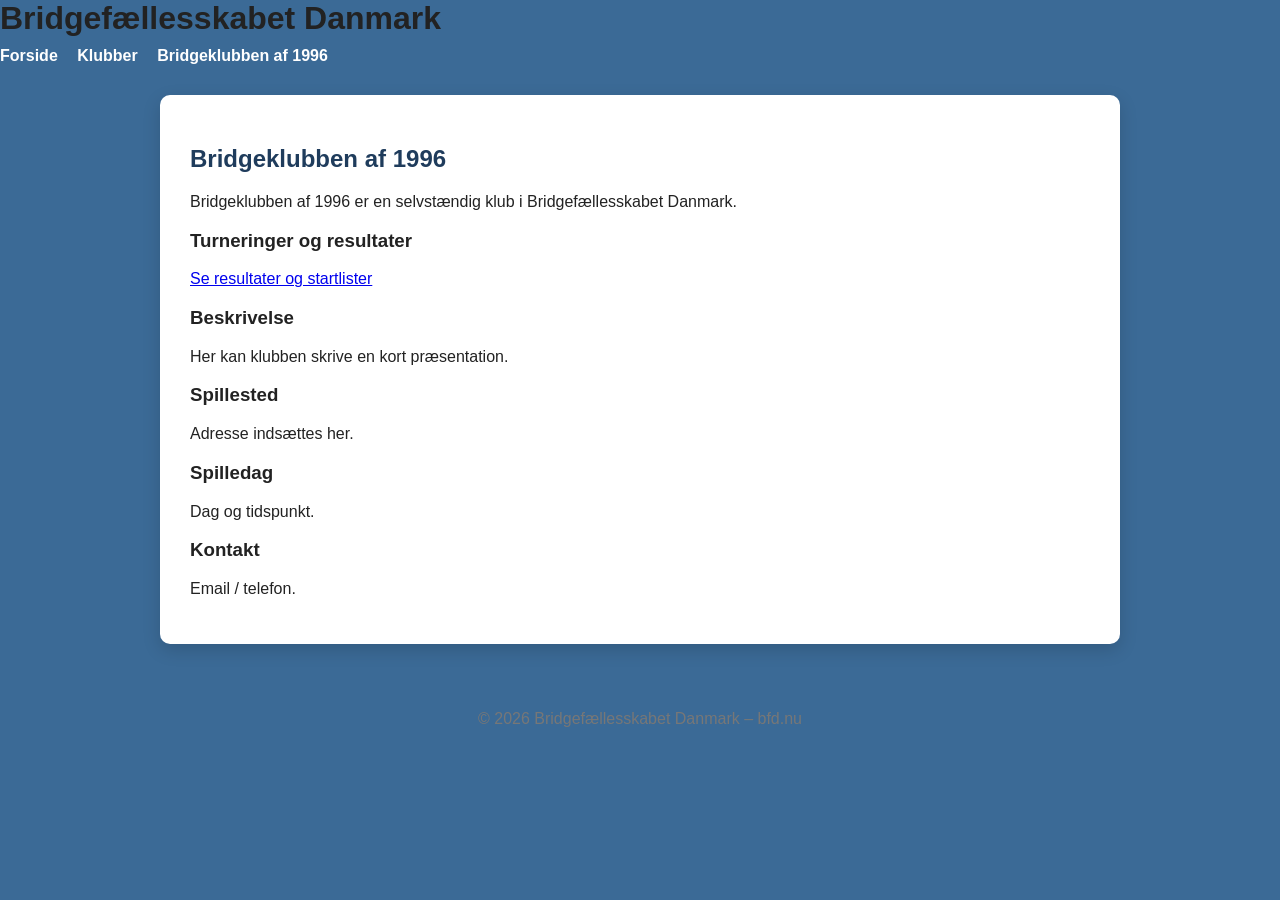
==== BK1996.html @ e603e95e "Update BK1996.html" ====
<!DOCTYPE html>
<html lang="da">
<head>
<meta charset="UTF-8">
<meta name="viewport" content="width=device-width, initial-scale=1.0">
<title>Bridgeklubben af 1996</title>
<link rel="stylesheet" href="style.css">
</head>

<body>

<header>
<h1>Bridgefællesskabet Danmark</h1>

<nav>

<a href="index.html">Forside</a>
<a href="klubber.html">Klubber</a>

<div class="dropdown">
<a href="#">Bridgeklubben af 1996</a>

<div class="dropdown-content">

<a href="https://www.bridge.dk/2202/Forside.html" target="_blank">
Forside
</a>

<a href="https://resultater.bridge.dk/template/overview.php?mainclubno=2202" target="_blank">
Turneringer
</a>

<a href="https://www.bridge.dk/2202/" target="_blank">
Bronzestilling
</a>

<a href="https://www.bridge.dk/2202/" target="_blank">
Mesterpoint
</a>

<a href="https://www.bridge.dk/2202/" target="_blank">
Rangliste
</a>

<a href="https://www.bridge.dk/2202/" target="_blank">
Handicap
</a>

<div class="dropdown-sub">
<a href="#">Klubinfo ▸</a>

<div class="dropdown-sub-content">

<a href="https://www.bridge.dk/2202/" target="_blank">
Klubben
</a>

<a href="https://www.bridge.dk/2202/" target="_blank">
Vedtægter
</a>

<a href="https://www.bridge.dk/2202/" target="_blank">
Bestyrelse
</a>

<a href="https://www.bridge.dk/2202/" target="_blank">
Regler for vinpræmier
</a>

<a href="https://www.bridge.dk/2202/" target="_blank">
Klubregler
</a>

<a href="https://www.bridge.dk/2202/" target="_blank">
Persondatabeskyttelse
</a>

<a href="https://www.bridge.dk/2202/" target="_blank">
Turneringsplan
</a>

<a href="https://www.bridge.dk/2202/" target="_blank">
Information fra TL
</a>

<a href="https://www.bridge.dk/2202/" target="_blank">
Links
</a>

<a href="https://www.bridge.dk/2202/" target="_blank">
Kontakt
</a>

</div>
</div>

</div>
</div>

</nav>
</header>

<main>

<h2>Bridgeklubben af 1996</h2>

<p>
Bridgeklubben af 1996 er en selvstændig klub i Bridgefællesskabet Danmark.
</p>

<h3>Turneringer og resultater</h3>

<p>
<a href="https://resultater.bridge.dk/template/overview.php?mainclubno=2202" target="_blank">
Se resultater og startlister
</a>
</p>

<h3>Beskrivelse</h3>
<p>Her kan klubben skrive en kort præsentation.</p>

<h3>Spillested</h3>
<p>Adresse indsættes her.</p>

<h3>Spilledag</h3>
<p>Dag og tidspunkt.</p>

<h3>Kontakt</h3>
<p>Email / telefon.</p>

</main>

<footer>
<p>© 2026 Bridgefællesskabet Danmark – bfd.nu</p>
</footer>

</body>
</html>
---- style.css ----
body {
font-family: Arial, sans-serif;
margin: 0;
background: #3b6a96;
color: #222;
}

hheader {
background:#3b6a96;
color:white;
padding:15px 20px;
display:flex;
align-items:flex-start;
gap:30px;
}

header h1 {
margin:0;
text-align:left;
}

nav {
margin-top:10px;
text-align:left;
}

nav a {
color: white;
margin-right: 15px;
text-decoration: none;
font-weight: bold;
}

nav a:hover {
text-decoration: underline;
opacity: 0.85;
}

main {
max-width: 900px;
margin: 30px auto;
background: white;
padding: 30px;
border-radius: 10px;
box-shadow: 0 6px 18px rgba(0,0,0,0.15);
}

h2 {
color: #1f3c5c;
}

.clublist {
display: grid;
grid-template-columns: repeat(auto-fit, minmax(200px,1fr));
gap: 20px;
margin-top: 20px;
}

.club {
display: block;
padding: 20px;
background: #e9eef3;
text-align: center;
text-decoration: none;
color: #1f3c5c;
font-weight: bold;
border-radius: 6px;
}

.button {
display: inline-block;
padding: 12px 20px;
background: #1f3c5c;
color: white;
text-decoration: none;
border-radius: 5px;
margin-top: 10px;
transition: background 0.2s;
}

.button:hover {
background: #2f5a85;
}
footer {
text-align: center;
padding: 20px;
color: #777;
}

.logo {
height:220px;
display:block;
margin:0 auto 20px auto;
background:white;
padding:10px;
border-radius:20px;
}

.dropdown {
display: inline-block;
position: relative;
}

.dropdown-content {
display: none;
position: absolute;
background: white;
min-width: 220px;
top: 100%;
left: 0;
z-index: 1000;
box-shadow: 0 4px 10px rgba(0,0,0,0.2);
}

.dropdown-content a {
display: block;
color: #1f3c5c;
padding: 10px;
text-decoration: none;
}

.dropdown-content a:hover {
background: #e9eef3;
}

.dropdown-sub {
position: relative;
}

.dropdown-sub-content {
display: none;
position: absolute;
left: 100%;
top: 0;
background: white;
min-width: 220px;
box-shadow: 0 4px 10px rgba(0,0,0,0.2);
}

.dropdown-sub:hover .dropdown-sub-content {
display: block;
}
.dropdown:hover .dropdown-content {
display: block;
}
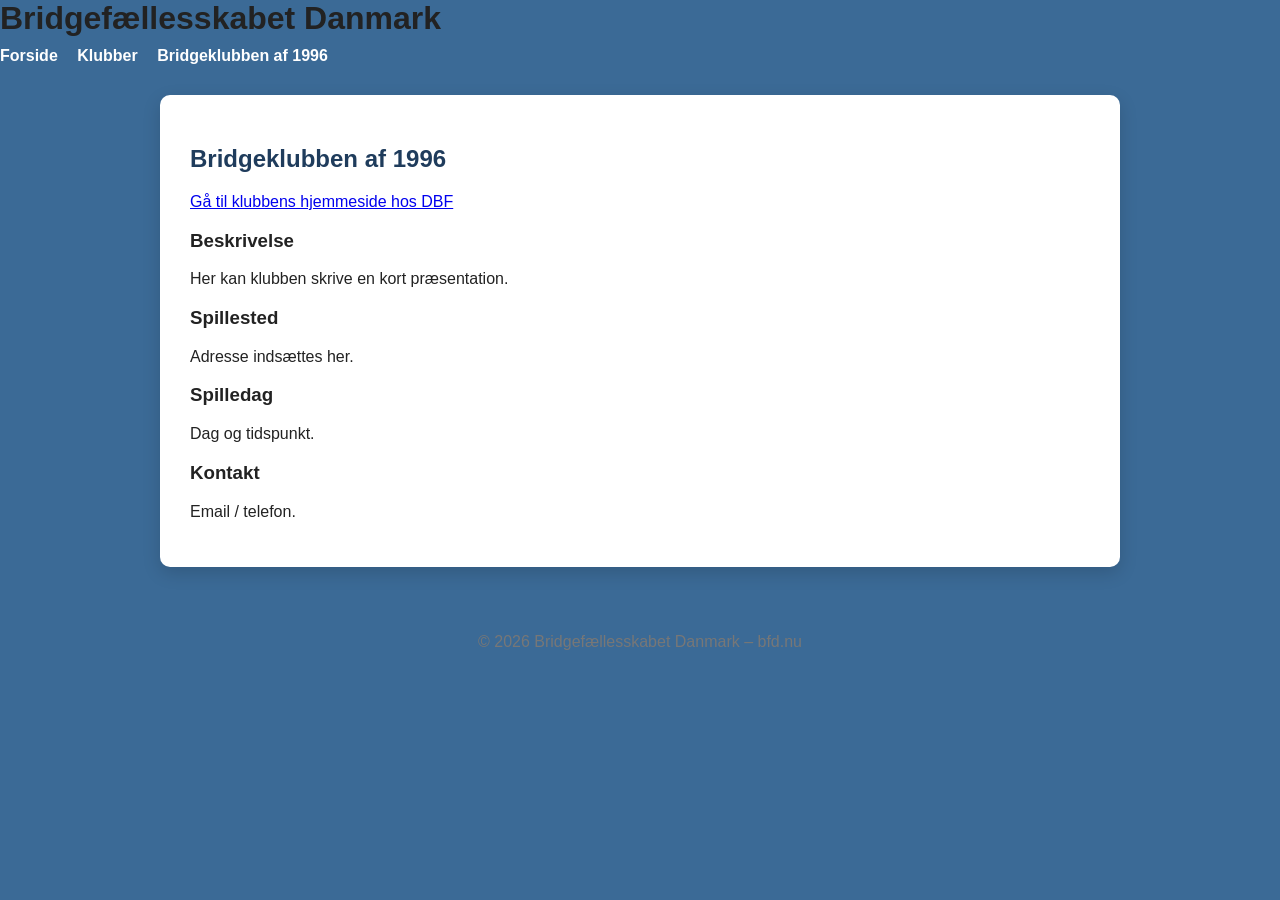
==== commit b501aa7c: "Update BK1996.html" ====
--- a/BK1996.html
+++ b/BK1996.html
@@ -17,86 +17,7 @@
 
 <a href="index.html">Forside</a>
 <a href="klubber.html">Klubber</a>
-
-<div class="dropdown">
-<a href="#">Bridgeklubben af 1996</a>
-
-<div class="dropdown-content">
-
-<a href="https://www.bridge.dk/2202/Forside.html" target="_blank">
-Forside
-</a>
-
-<a href="https://resultater.bridge.dk/template/overview.php?mainclubno=2202" target="_blank">
-Turneringer
-</a>
-
-<a href="https://www.bridge.dk/2202/" target="_blank">
-Bronzestilling
-</a>
-
-<a href="https://www.bridge.dk/2202/" target="_blank">
-Mesterpoint
-</a>
-
-<a href="https://www.bridge.dk/2202/" target="_blank">
-Rangliste
-</a>
-
-<a href="https://www.bridge.dk/2202/" target="_blank">
-Handicap
-</a>
-
-<div class="dropdown-sub">
-<a href="#">Klubinfo ▸</a>
-
-<div class="dropdown-sub-content">
-
-<a href="https://www.bridge.dk/2202/" target="_blank">
-Klubben
-</a>
-
-<a href="https://www.bridge.dk/2202/" target="_blank">
-Vedtægter
-</a>
-
-<a href="https://www.bridge.dk/2202/" target="_blank">
-Bestyrelse
-</a>
-
-<a href="https://www.bridge.dk/2202/" target="_blank">
-Regler for vinpræmier
-</a>
-
-<a href="https://www.bridge.dk/2202/" target="_blank">
-Klubregler
-</a>
-
-<a href="https://www.bridge.dk/2202/" target="_blank">
-Persondatabeskyttelse
-</a>
-
-<a href="https://www.bridge.dk/2202/" target="_blank">
-Turneringsplan
-</a>
-
-<a href="https://www.bridge.dk/2202/" target="_blank">
-Information fra TL
-</a>
-
-<a href="https://www.bridge.dk/2202/" target="_blank">
-Links
-</a>
-
-<a href="https://www.bridge.dk/2202/" target="_blank">
-Kontakt
-</a>
-
-</div>
-</div>
-
-</div>
-</div>
+<a href="bk1996.html">Bridgeklubben af 1996</a>
 
 </nav>
 </header>
@@ -106,14 +27,8 @@
 <h2>Bridgeklubben af 1996</h2>
 
 <p>
-Bridgeklubben af 1996 er en selvstændig klub i Bridgefællesskabet Danmark.
-</p>
-
-<h3>Turneringer og resultater</h3>
-
-<p>
-<a href="https://resultater.bridge.dk/template/overview.php?mainclubno=2202" target="_blank">
-Se resultater og startlister
+<a href="https://www.bridge.dk/2202/index.html" target="_blank">
+Gå til klubbens hjemmeside hos DBF
 </a>
 </p>
 
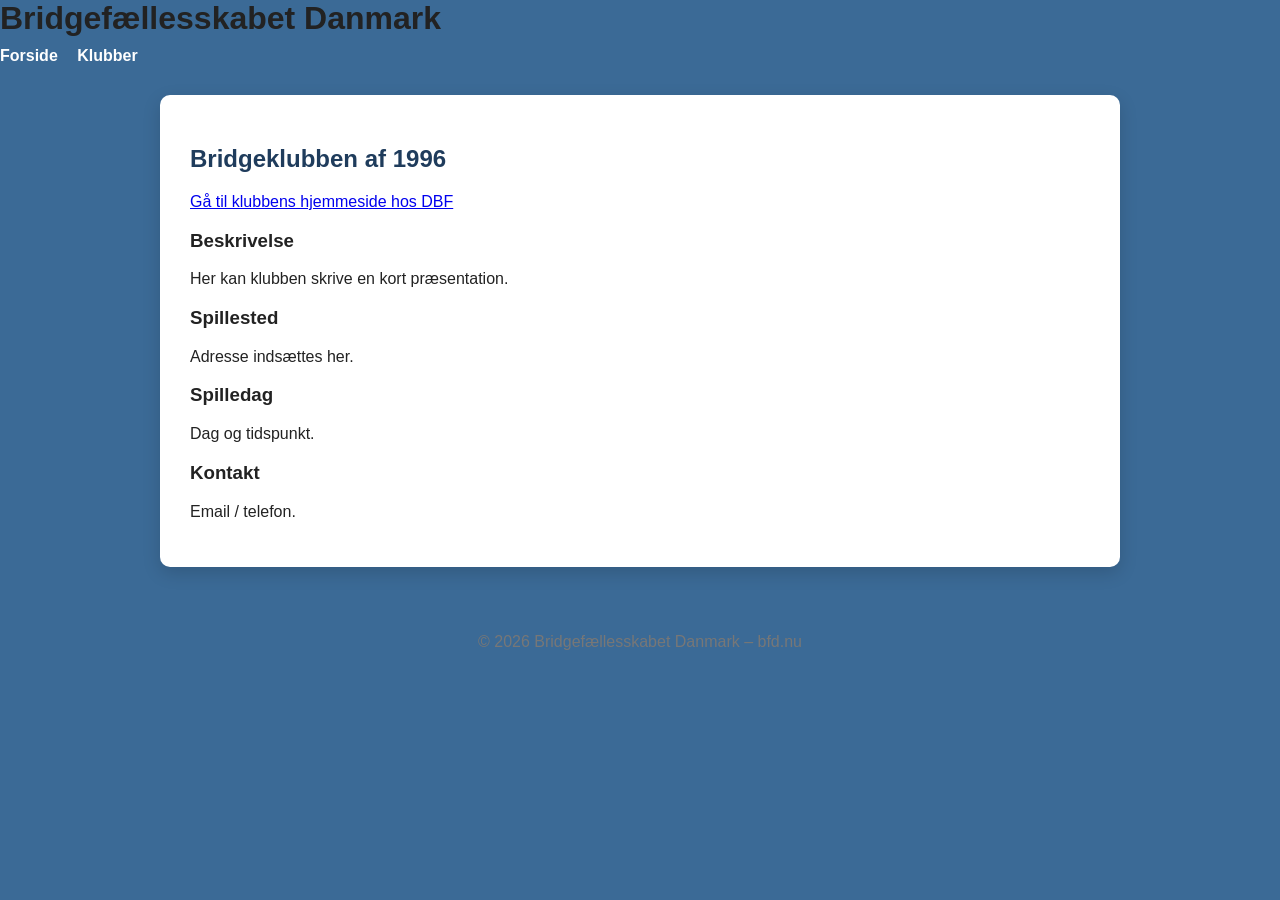
==== commit 8906edb5: "Update BK1996.html" ====
--- a/BK1996.html
+++ b/BK1996.html
@@ -17,7 +17,6 @@
 
 <a href="index.html">Forside</a>
 <a href="klubber.html">Klubber</a>
-<a href="bk1996.html">Bridgeklubben af 1996</a>
 
 </nav>
 </header>
